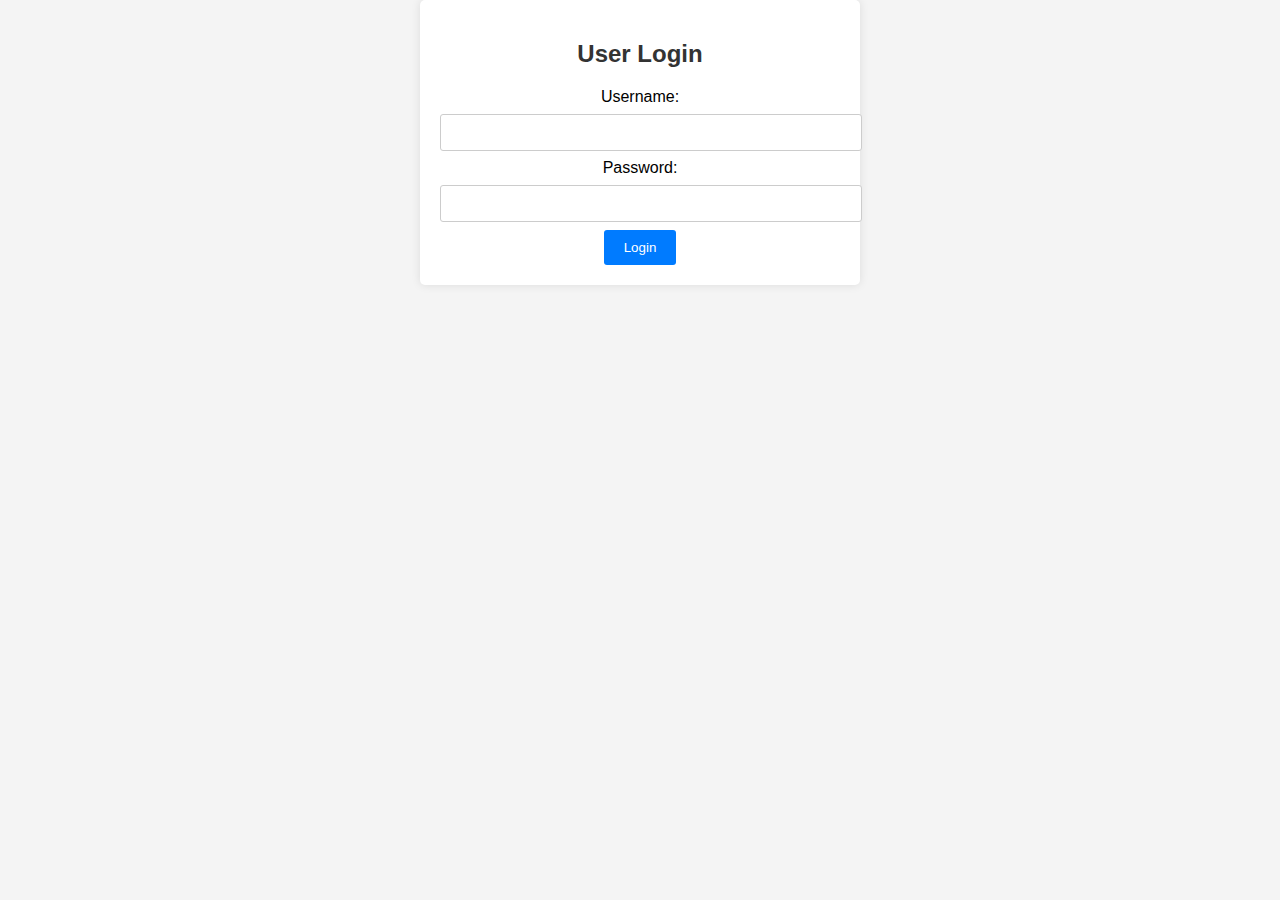
==== user/index.html @ 9f9527b6 "I just created a new user portal" ====
<!DOCTYPE html>
<html lang="en">
  <head>
    <meta charset="UTF-8" />
    <meta name="viewport" content="width=device-width, initial-scale=1.0" />
    <title>User Login</title>
    <link rel="stylesheet" href="style.css" />
  </head>
  <body>
    <div class="container">
      <h2>User Login</h2>
      <form action="login.php" method="post">
        <label for="username">Username:</label>
        <input type="text" id="username" name="username" required />

        <label for="password">Password:</label>
        <input type="password" id="password" name="password" required />

        <input type="submit" value="Login" />
      </form>
    </div>
  </body>
</html>
---- user/style.css ----
body {
  font-family: Arial, sans-serif;
  background-color: #f4f4f4;
  margin: 0;
  padding: 0;
}

.container {
  max-width: 400px;
  margin: 0 auto;
  padding: 20px;
  background-color: #fff;
  box-shadow: 0 0 10px rgba(0, 0, 0, 0.1);
  border-radius: 5px;
  text-align: center;
}

h2 {
  color: #333;
}

input[type="text"],
input[type="password"] {
  width: 100%;
  padding: 10px;
  margin: 8px 0;
  border: 1px solid #ccc;
  border-radius: 3px;
}

input[type="submit"] {
  background-color: #007bff;
  color: #fff;
  padding: 10px 20px;
  border: none;
  border-radius: 3px;
  cursor: pointer;
}

input[type="submit"]:hover {
  background-color: #0056b3;
}
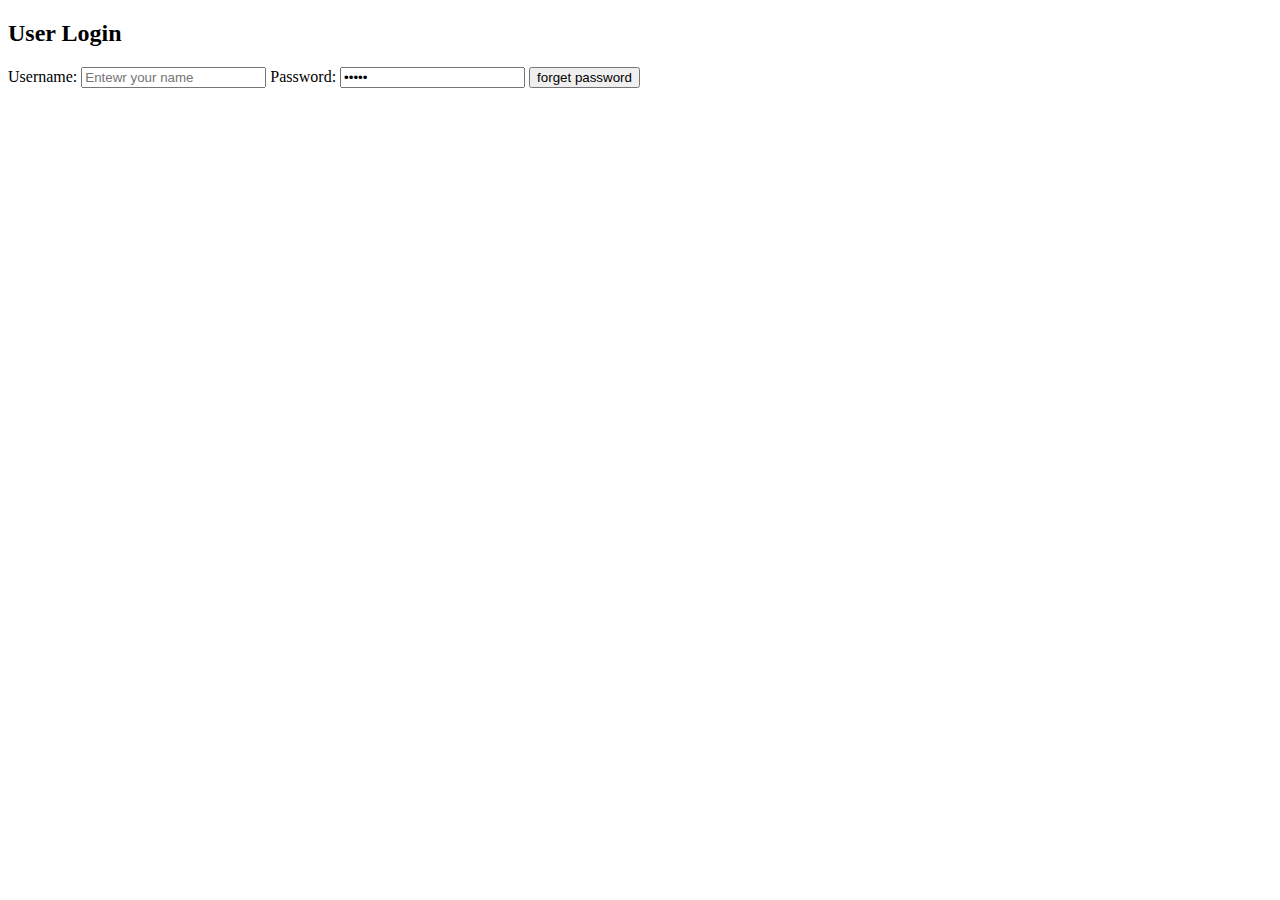
==== commit 28d54082: "NAS/ste/19/1088 i have add placeholde and forget password" ====
--- a/user/index.html
+++ b/user/index.html
@@ -11,12 +11,13 @@
       <h2>User Login</h2>
       <form action="login.php" method="post">
         <label for="username">Username:</label>
-        <input type="text" id="username" name="username" required />
+        <input type="text" id="username" name="username" required placeholder="Entewr your name" />
 
         <label for="password">Password:</label>
-        <input type="password" id="password" name="password" required />
+        <input type="password" id="password" name="password" required placeholder="Entewr your password />
 
         <input type="submit" value="Login" />
+        <input type="submit" value="forget password" />
       </form>
     </div>
   </body>
